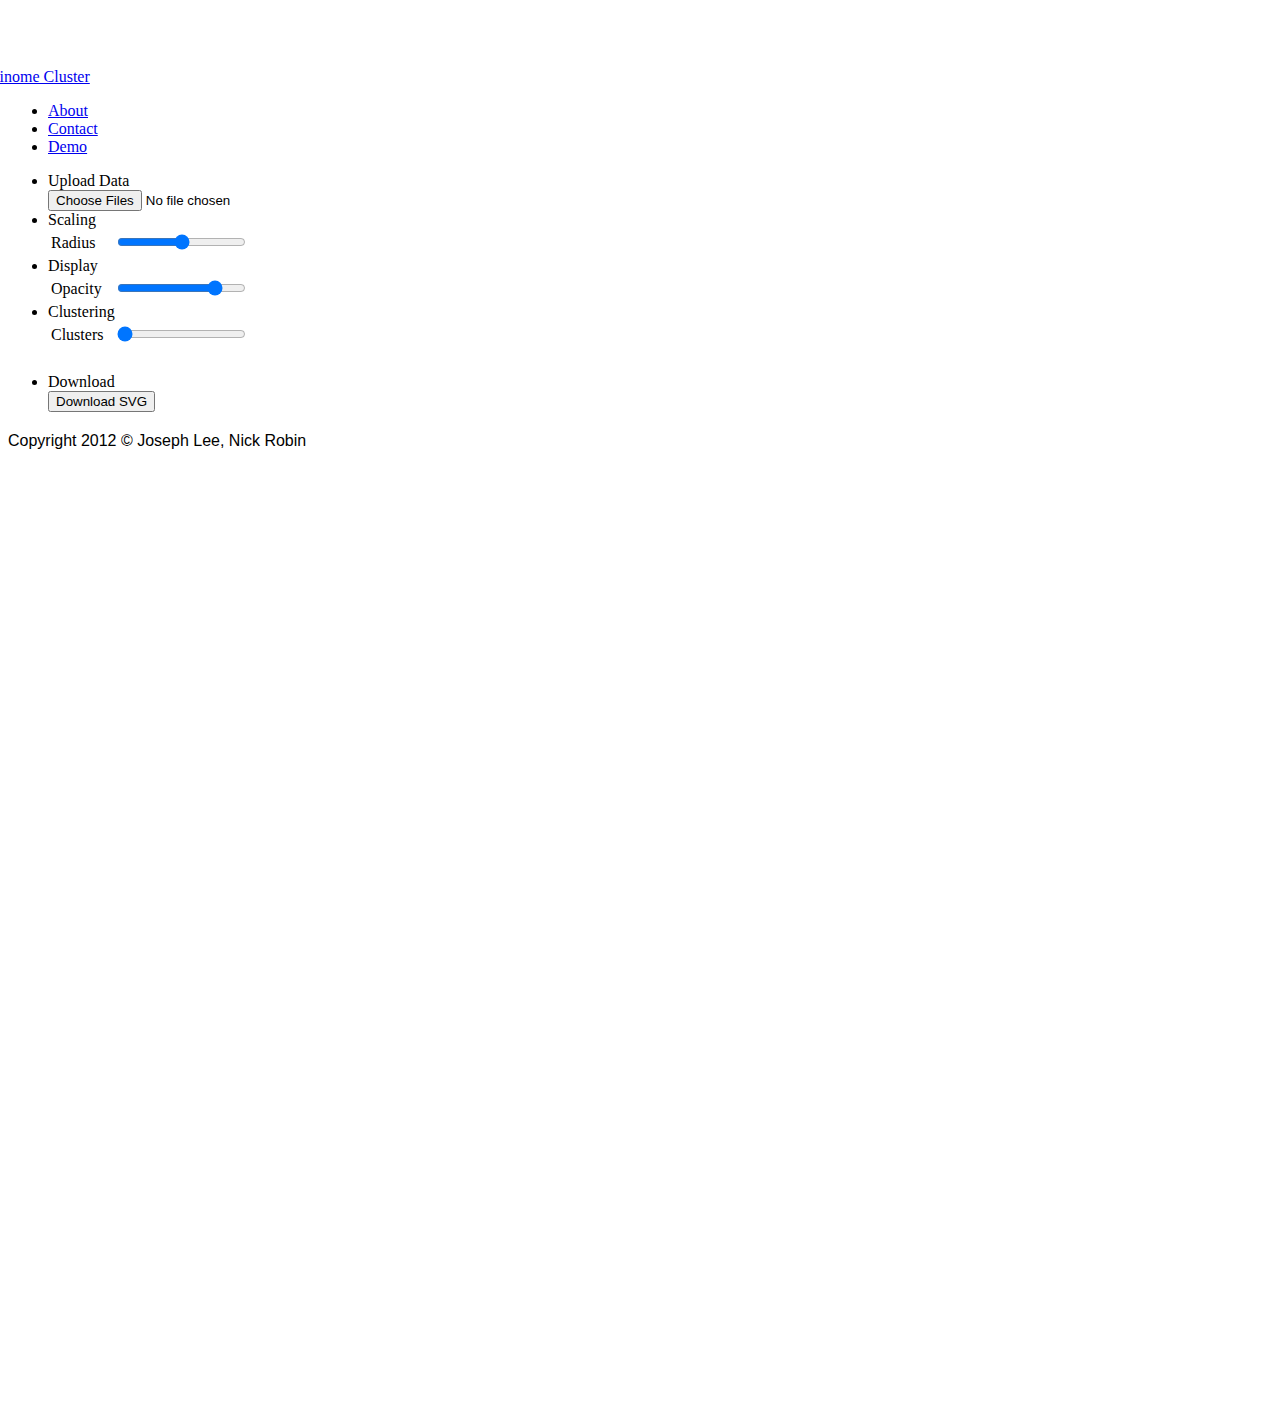
==== index.html @ 7a32d21f "Merge branch 'fix_table'" ====
<!DOCTYPE html>
<html lang="en">

<head>
    <meta charset="utf-8">
    <title>Kinome Cluster</title>

    <!-- linked styles -->
    <link href="bootstrap/css/bootstrap.css" rel="stylesheet" />
    <link href="laktek/colorPicker.css" rel="stylesheet" />
    <link href="css/kinome.css" rel="stylesheet" type="text/css" />
    <link rel="icon" type="image/ico" href="kinome-overlay.ico" />

    <!-- Necessary JS Libraries -->
    <script src="js/jquery-1.7.2.js"></script>
    <script src="js/d3.v2.js"></script>
    <script src="bootstrap/js/bootstrap.min.js"></script>
    <script src="laktek/jquery.colorPicker.js"></script>
    <script src="js/clusterfck.js"></script>
    <script src="js/jquery.sparkline.js"></script>
    <script src="js/FileSaver.js"></script>

</head>

<body>

<!-- Navbar (tbs) -->
<div class="navbar navbar-inverse navbar-fixed-top">
    <div class="navbar-inner">
        <div class="container" style="width: 1065px">
        <a class="btn btn-navbar" data-toggle="collapse" data-target=".nav-collapse">
            <span class="icon-bar"></span>
            <span class="icon-bar"></span>
            <span class="icon-bar"></span>
        </a>
        <a class="brand" href="#" style="margin-left: -20px">Kinome Cluster</a>
            <div class="nav-collapse collapse">
                <ul class="nav">
                    <li><a href="http://code.google.com/p/kinome-overlay">About</a></li>
                    <li><a href="mailto:josephl@cs.pdx.edu,nrobin24@uw.edu">Contact</a></li>
                    <li><a href="#" id="demo">Demo</a></li>
                </ul>
            </div><!--/.nav-collapse -->
        </div>
    </div>
</div>
<!-- end navbar -->

<div class="container" id="control">
    <div class="row">

        <!-- Sidebar -->
        <div class="span3">
            <ul class="nav nav-list">

                <!-- Upload Tab -->
                <li class="nav-header">Upload Data</li>
                    <div id="upload">
                        <input id="csv_file" type="file" accept="text/csv" name="files[]" multiple></input>
                    </div><!-- end upload -->

                <!-- Scaling -->
                <li class="nav-header">Scaling</li>
                    <table class="slideRow">
                        <tr>
                            <td class="nameCell">Radius</td>
                            <td class="slideCell">
                                <input type="range" id="radius" min="0" max="80" value="40" step="5">
                            </td>
                            <td class="labelCell"><label id="radius"></label></td>
                        </tr>
                    </table>

                <!-- Color Picker -->
                <li class="nav-header">Display</li>
                    <!-- opacity -->
                    <table class="slideRow">
                        <tr>
                            <td class="nameCell">
                                Opacity
                            </td>
                            <td class="slideCell">
                                <input type="range" id="opac" min="0" max="1" step="0.1" value="0.8">
                            </td>
                            <td class="labelCell">
                                <label id="opac"></label>
                            </td>
                        </tr>
                    </table>


                <!-- Clustering -->
                <li class="nav-header">Clustering</li>
                    <div id="clustering">
                        <table class="slideRow">
                            <tr>
                                <td class="nameCell">Clusters</td>
                                <td class="slideCell"><input type="range" id="K" min="2" max="20" step="1" value="2"></td>
                                <td class="labelCell"><label id="K"></label></td>
                            </tr>
                        </table>
                        <table id="clusterTable"
                            class="table table-condensed"
                            style="visibility: hidden;">
                            <thead>
                                <th>#</th>
                                <th>Color</th>
                                <th>Mean</th>
                            </thead>
                            <tbody id="clusterTableBody">
                            </tbody>
                        </table>
                    </div><!-- end clustering -->
                <!-- Demo 
                <li class="nav-header">Demo</li>
                    <div id="demo">
                        <button id="demo">siRNA Data</button>
                    </div>
                    -->
                <!-- Download -->
                <li class="nav-header">Download</li>
                    <div class="exportDiv">
                        <button id="download">Download SVG</button><br>
                    </div>
            </ul>

        </div><!-- end span -->

        <!-- Kinome -->
        <div class="span9" style="margin-left: 0px">
            <div id="kinome-bg" style="background-image: url(img/kinome.png);"></div>
            <div id="kinomeDiv">
                <svg id="kinome"
                    xmlns:dc="http://purl.org/dc/elements/1.1/"
                    xmlns:cc="http://creativecommons.org/ns#"
                    xmlns:rdf="http://www.w3.org/1999/02/22-rdf-syntax-ns#"
                    xmlns:svg="http://www.w3.org/2000/svg"
                    xmlns="http://www.w3.org/2000/svg"
                    xmlns:xlink="http://www.w3.org/1999/xlink"
                    version="1.1" width="825" height="975">
                    <!-- replacement placeholder for svg download -->
                    <g id="replace"></g>
                    <g id="kinase_grp"></g>
                    <g class="data" id="grp"></g>
                </svg>
            </div>
        </div><!-- end span/Kinome -->

    </div><!-- end row -->

    <div id="footer" class="row">
        <div class="span9">
            Copyright 2012 &copy; Joseph Lee, Nick Robin
        </div>
    </div>
</div>

    <script src="js/kinome-cluster.js"></script>

</body>

</html>
---- css/kinome.css ----
body {
    padding-top: 60px;
}

/* override container */
div.container {
    width: 1065px;
}

div.span9 {
    position: relative;
    width: 825px;
}

div#kinome-bg {
    width: 825px;
    height: 975px;
    background-size: cover;
    z-index: 1;
    position: absolute;
}

#kinome {
    z-index: 2;
    position: absolute;
    width: 825px;
    height: 975px;
    background-size: cover;
}

table#clusterTable thead tr th {
    text-align: center;
}

table.slideRow {
    width: 220px;
    table-layout: fixed;
}

td.nameCell {
    width: 60px;
    overflow: hidden;
}

.slideRow td.labelCell {
    width: 25px;
    text-align: right;
}

.slideRow td.slideCell {
    width: 135px;
}

#clusterTable tbody tr td {
    margin-left: auto;
    margin-right: auto;
    text-align: center;
}

.colorPicker-picker {
    margin-right: auto;
    margin-left: auto;
}

.pos {
    width: 825px;
    position: relative;
    margin-left: auto;
    margin-right: auto;
}

.slider {
    font-size: 4;
}

#kinomeDiv {
    width: 825px;
}

#colorPickerTable td {
    padding-right: 8px;
}

.label {
    cursor: move;
    font-weight: normal;
}

#red, #green, #blue {
    float: left;
    clear: left;
    width: 200px;
    margin: 5px;
}


.swatch {
    width: 40px;
    height: 40px;
    background-image: none;
    padding: 5px;
}

#footer {
    font-family: sans-serif;
    font-size: 16;
    margin-top: 20px;
    margin-bottom: 20px;
    text-align: left;
}

#red .ui-slider-range { background: #ef2929; }
#red .ui-slider-handle { border-color: #ef2929; }
#green .ui-slider-range { background: #8ae234; }
#green .ui-slider-handle { border-color: #8ae234; }
#blue .ui-slider-range { background: #729fcf; }
#blue .ui-slider-handle { border-color: #729fcf; }
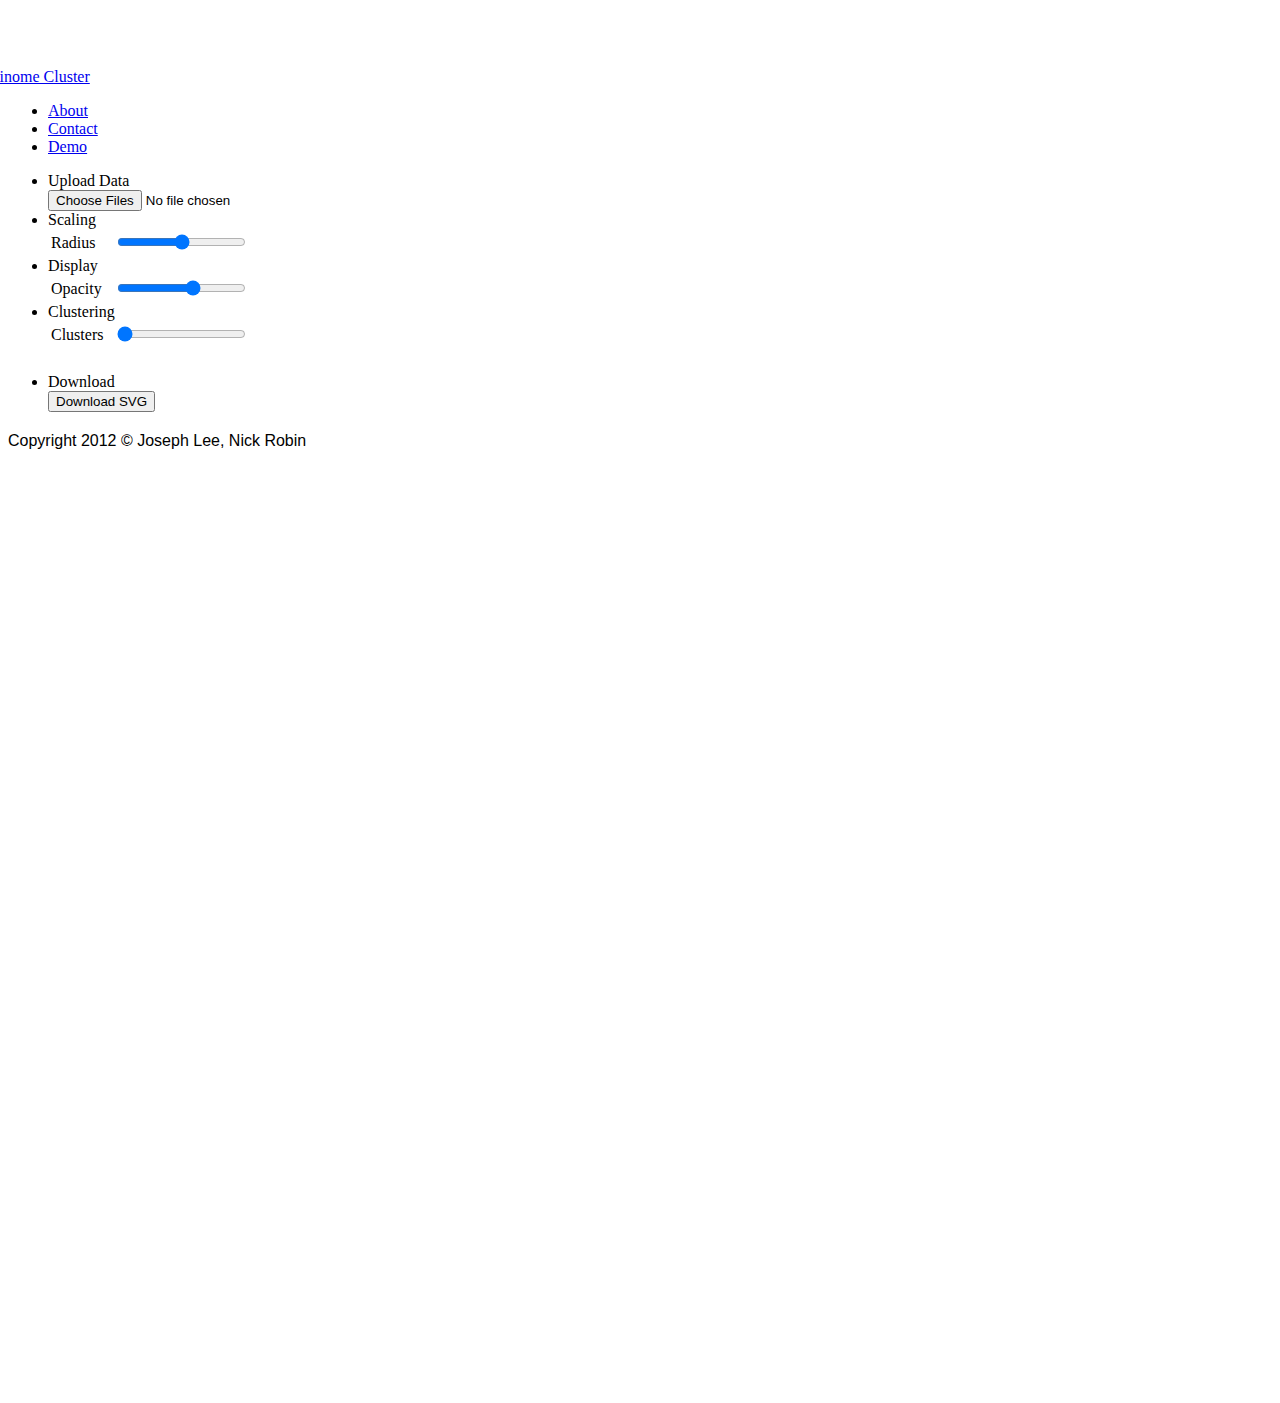
==== commit 93396ff3: "Renamed DOM elements for consistency" ====
--- a/index.html
+++ b/index.html
@@ -13,7 +13,9 @@
 
     <!-- Necessary JS Libraries -->
     <script src="js/jquery-1.7.2.js"></script>
-    <script src="js/d3.v2.js"></script>
+    <script src="js/underscore.js"></script>
+    <script src="js/backbone.js"></script>
+    <script src="js/d3.v3.js"></script>
     <script src="bootstrap/js/bootstrap.min.js"></script>
     <script src="laktek/jquery.colorPicker.js"></script>
     <script src="js/clusterfck.js"></script>
@@ -65,7 +67,7 @@
                         <tr>
                             <td class="nameCell">Radius</td>
                             <td class="slideCell">
-                                <input type="range" id="radius" min="0" max="80" value="40" step="5">
+                                <input type="range" id="radius" min="0" max="40" value="20" step="5">
                             </td>
                             <td class="labelCell"><label id="radius"></label></td>
                         </tr>
@@ -80,7 +82,7 @@
                                 Opacity
                             </td>
                             <td class="slideCell">
-                                <input type="range" id="opac" min="0" max="1" step="0.1" value="0.8">
+                                <input type="range" id="opac" min="0" max="1" step="0.1" value="0.6">
                             </td>
                             <td class="labelCell">
                                 <label id="opac"></label>
@@ -95,7 +97,7 @@
                         <table class="slideRow">
                             <tr>
                                 <td class="nameCell">Clusters</td>
-                                <td class="slideCell"><input type="range" id="K" min="2" max="20" step="1" value="2"></td>
+                                <td class="slideCell"><input type="range" id="K" min="2" max="10" step="1" value="2"></td>
                                 <td class="labelCell"><label id="K"></label></td>
                             </tr>
                         </table>
@@ -140,8 +142,9 @@
                     version="1.1" width="825" height="975">
                     <!-- replacement placeholder for svg download -->
                     <g id="replace"></g>
-                    <g id="kinase_grp"></g>
-                    <g class="data" id="grp"></g>
+                    <g id="static"></g>
+                    <g id="plot"></g>
+                    <g id="label"></g>
                 </svg>
             </div>
         </div><!-- end span/Kinome -->
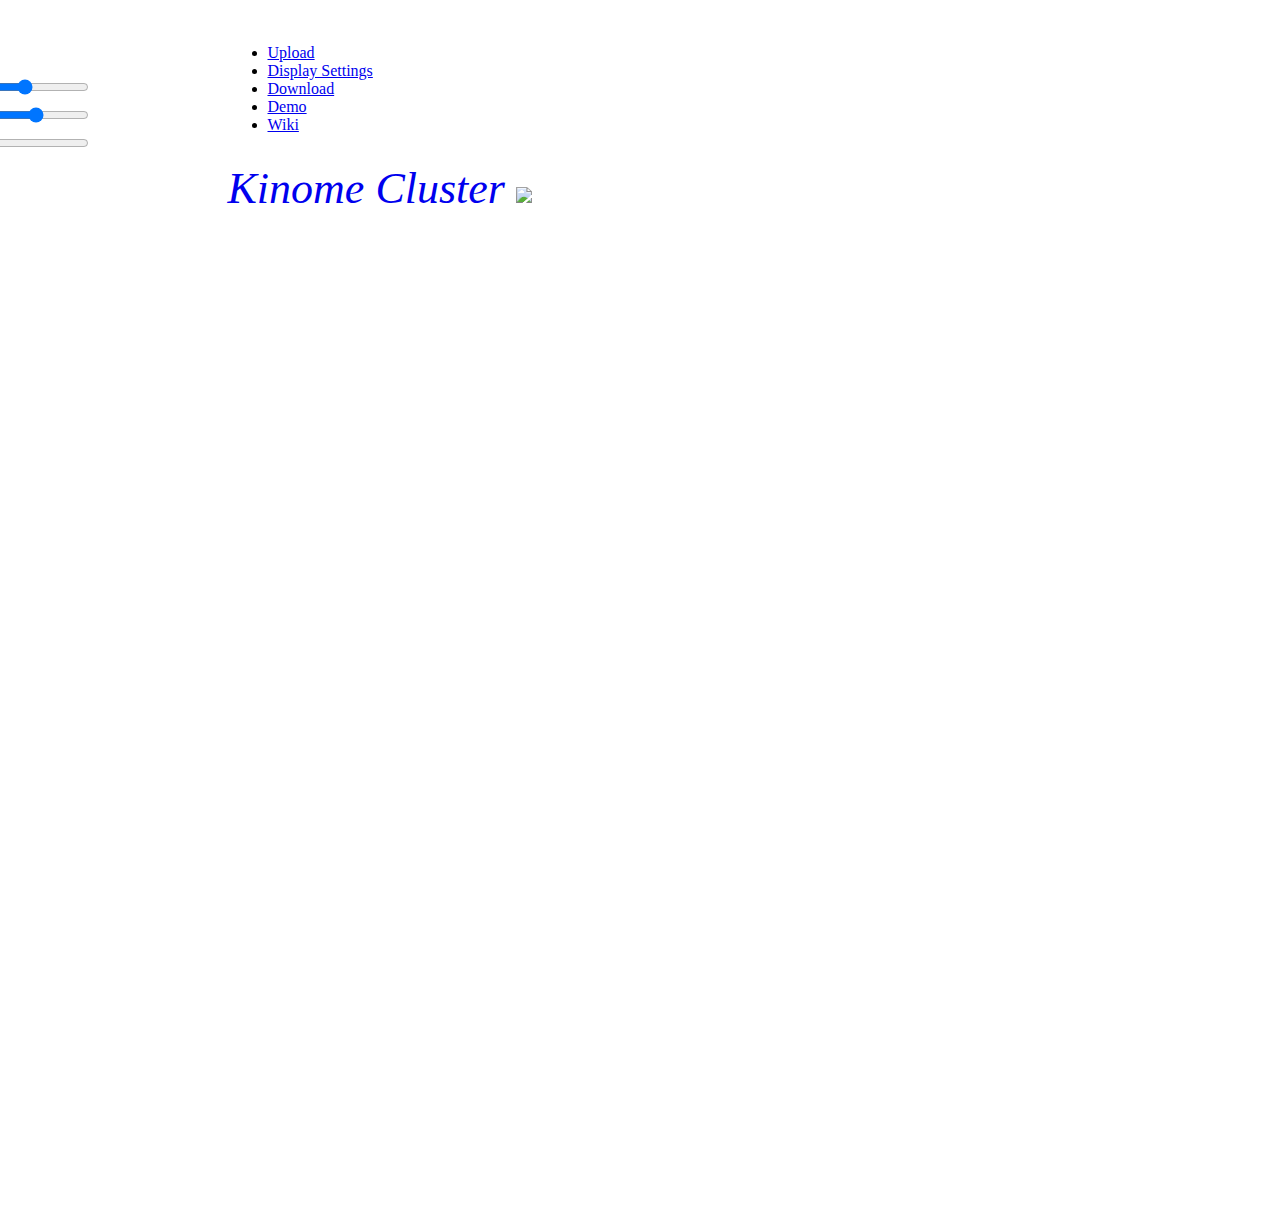
==== commit f32e545e: "Fixed bug with sparkline display" ====
--- a/index.html
+++ b/index.html
@@ -6,157 +6,143 @@
     <title>Kinome Cluster</title>
 
     <!-- linked styles -->
-    <link href="bootstrap/css/bootstrap.css" rel="stylesheet" />
-    <link href="laktek/colorPicker.css" rel="stylesheet" />
+    <link href="css/bootstrap.css" rel="stylesheet" />
     <link href="css/kinome.css" rel="stylesheet" type="text/css" />
     <link rel="icon" type="image/ico" href="kinome-overlay.ico" />
 
     <!-- Necessary JS Libraries -->
-    <script src="js/jquery-1.7.2.js"></script>
-    <script src="js/underscore.js"></script>
-    <script src="js/backbone.js"></script>
-    <script src="js/d3.v3.js"></script>
-    <script src="bootstrap/js/bootstrap.min.js"></script>
-    <script src="laktek/jquery.colorPicker.js"></script>
-    <script src="js/clusterfck.js"></script>
-    <script src="js/jquery.sparkline.js"></script>
-    <script src="js/FileSaver.js"></script>
+    <script src="js/lib/jquery-1.10.2.js"></script>
+    <script src="js/lib/underscore.js"></script>
+    <script src="js/lib/backbone.js"></script>
+    <script src="js/lib/d3.v3.js"></script>
+    <script src="js/lib/bootstrap.js"></script>
+    <script src="js/lib/clusterfck.js"></script>
+    <script src="js/lib/jquery.sparkline.js"></script>
+    <script src="js/lib/FileSaver.js"></script>
 
 </head>
 
 <body>
+<div class="container-narrow">
 
-<!-- Navbar (tbs) -->
-<div class="navbar navbar-inverse navbar-fixed-top">
-    <div class="navbar-inner">
-        <div class="container" style="width: 1065px">
-        <a class="btn btn-navbar" data-toggle="collapse" data-target=".nav-collapse">
-            <span class="icon-bar"></span>
-            <span class="icon-bar"></span>
-            <span class="icon-bar"></span>
-        </a>
-        <a class="brand" href="#" style="margin-left: -20px">Kinome Cluster</a>
-            <div class="nav-collapse collapse">
-                <ul class="nav">
-                    <li><a href="http://code.google.com/p/kinome-overlay">About</a></li>
-                    <li><a href="mailto:josephl@cs.pdx.edu,nrobin24@uw.edu">Contact</a></li>
-                    <li><a href="#" id="demo">Demo</a></li>
-                </ul>
-            </div><!--/.nav-collapse -->
-        </div>
+    <!-- header -->
+    <div class="masthead">
+        <ul class="nav nav-pills pull-right">
+            <li>
+                <a href="javascript:void(0);">
+                    <label id="uploadLabel">Upload
+                        <input type="file" id="csv_file" accept="text/csv"
+                            name="files"/>
+                    </label>
+                </a>
+            </li>
+            <li>
+                <a href="javascript:void(0);" id="settings">Display Settings</a>
+            </li>
+            <li>
+                <a href="javascript:void(0);" id="download">Download</a>
+            </li>
+            <li>
+                <a href="javascript:void(0);" id="demo">Demo</a>
+            </li>
+            <li>
+                <a href="https://github.com/kinobus/kinome-cluster/wiki">Wiki</a>
+            </li>
+        </ul>
+        <h1>
+            <a href="/">Kinome Cluster</a>
+            <a href="http://github.com/kinobus/kinome-cluster">
+                <img src="img/GitHub-Mark-32px.png"/>
+            </a>
+        </h1>
+    </div>
+    <!-- end header -->
+
+
+    <!-- Kinome -->
+    <div id="kinome-bg" style="background-image: url(img/kinome.png);"></div>
+    <div id="kinomeDiv">
+        <svg id="kinome"
+            xmlns:dc="http://purl.org/dc/elements/1.1/"
+            xmlns:cc="http://creativecommons.org/ns#"
+            xmlns:rdf="http://www.w3.org/1999/02/22-rdf-syntax-ns#"
+            xmlns:svg="http://www.w3.org/2000/svg"
+            xmlns="http://www.w3.org/2000/svg"
+            xmlns:xlink="http://www.w3.org/1999/xlink"
+            version="1.1" width="825" height="975">
+            <!-- replacement placeholder for svg download -->
+            <g id="replace"></g>
+            <g id="static"></g>
+            <g id="plot"></g>
+            <g id="label"></g>
+        </svg>
     </div>
 </div>
-<!-- end navbar -->
 
-<div class="container" id="control">
-    <div class="row">
+<!-- Controls -->
+<div class="modal hide fade">
+    <div class="modal-header">
+        <button type="button" class="close" data-dismiss="modal"
+            aria-hidden="true">&times;</button>
+        <h3>Display Settings</h3>
+    </div>
+    <div class="modal-body">
+        <!-- Scaling -->
+        <table class="slideRow" id="radiusRow">
+            <tr>
+                <td class="nameCell">Radius</td>
+                <td class="slideCell">
+                    <input type="range" id="radius" min="0" max="40" value="20" step="5">
+                </td>
+                <td class="labelCell"><label id="radius"></label></td>
+            </tr>
+        </table>
 
-        <!-- Sidebar -->
-        <div class="span3">
-            <ul class="nav nav-list">
+        <!-- opacity -->
+        <table class="slideRow" id="opacityRow">
+            <tr>
+                <td class="nameCell">
+                    Opacity
+                </td>
+                <td class="slideCell">
+                    <input type="range" id="opac" min="0" max="1" step="0.1"
+                        value="0.6">
+                </td>
+                <td class="labelCell">
+                    <label id="opac"></label>
+                </td>
+            </tr>
+        </table>
 
-                <!-- Upload Tab -->
-                <li class="nav-header">Upload Data</li>
-                    <div id="upload">
-                        <input id="csv_file" type="file" accept="text/csv" name="files[]" multiple></input>
-                    </div><!-- end upload -->
+        <!-- Clustering -->
+        <div id="clustering">
+            <table class="slideRow" id="clusterRow">
+                <tr>
+                    <td class="nameCell">Clusters</td>
+                    <td class="slideCell">
+                        <input type="range" id="K" min="2" max="10" step="1"
+                            value="2">
+                    </td>
+                    <td class="labelCell"><label id="K"></label></td>
+                </tr>
+            </table>
+            <h3 id="clusterHeader" style="display: none;">Clusters</h3>
+            <table id="clusterTable"
+                class="table table-condensed"
+                style="visibility: hidden;">
+                <thead>
+                    <th>#</th>
+                    <th>Color</th>
+                    <th>Mean</th>
+                </thead>
+                <tbody id="clusterTableBody">
+                </tbody>
+            </table>
+        </div><!-- end clustering -->
 
-                <!-- Scaling -->
-                <li class="nav-header">Scaling</li>
-                    <table class="slideRow">
-                        <tr>
-                            <td class="nameCell">Radius</td>
-                            <td class="slideCell">
-                                <input type="range" id="radius" min="0" max="40" value="20" step="5">
-                            </td>
-                            <td class="labelCell"><label id="radius"></label></td>
-                        </tr>
-                    </table>
+    </ul>
 
-                <!-- Color Picker -->
-                <li class="nav-header">Display</li>
-                    <!-- opacity -->
-                    <table class="slideRow">
-                        <tr>
-                            <td class="nameCell">
-                                Opacity
-                            </td>
-                            <td class="slideCell">
-                                <input type="range" id="opac" min="0" max="1" step="0.1" value="0.6">
-                            </td>
-                            <td class="labelCell">
-                                <label id="opac"></label>
-                            </td>
-                        </tr>
-                    </table>
-
-
-                <!-- Clustering -->
-                <li class="nav-header">Clustering</li>
-                    <div id="clustering">
-                        <table class="slideRow">
-                            <tr>
-                                <td class="nameCell">Clusters</td>
-                                <td class="slideCell"><input type="range" id="K" min="2" max="10" step="1" value="2"></td>
-                                <td class="labelCell"><label id="K"></label></td>
-                            </tr>
-                        </table>
-                        <table id="clusterTable"
-                            class="table table-condensed"
-                            style="visibility: hidden;">
-                            <thead>
-                                <th>#</th>
-                                <th>Color</th>
-                                <th>Mean</th>
-                            </thead>
-                            <tbody id="clusterTableBody">
-                            </tbody>
-                        </table>
-                    </div><!-- end clustering -->
-                <!-- Demo 
-                <li class="nav-header">Demo</li>
-                    <div id="demo">
-                        <button id="demo">siRNA Data</button>
-                    </div>
-                    -->
-                <!-- Download -->
-                <li class="nav-header">Download</li>
-                    <div class="exportDiv">
-                        <button id="download">Download SVG</button><br>
-                    </div>
-            </ul>
-
-        </div><!-- end span -->
-
-        <!-- Kinome -->
-        <div class="span9" style="margin-left: 0px">
-            <div id="kinome-bg" style="background-image: url(img/kinome.png);"></div>
-            <div id="kinomeDiv">
-                <svg id="kinome"
-                    xmlns:dc="http://purl.org/dc/elements/1.1/"
-                    xmlns:cc="http://creativecommons.org/ns#"
-                    xmlns:rdf="http://www.w3.org/1999/02/22-rdf-syntax-ns#"
-                    xmlns:svg="http://www.w3.org/2000/svg"
-                    xmlns="http://www.w3.org/2000/svg"
-                    xmlns:xlink="http://www.w3.org/1999/xlink"
-                    version="1.1" width="825" height="975">
-                    <!-- replacement placeholder for svg download -->
-                    <g id="replace"></g>
-                    <g id="static"></g>
-                    <g id="plot"></g>
-                    <g id="label"></g>
-                </svg>
-            </div>
-        </div><!-- end span/Kinome -->
-
-    </div><!-- end row -->
-
-    <div id="footer" class="row">
-        <div class="span9">
-            Copyright 2012 &copy; Joseph Lee, Nick Robin
-        </div>
-    </div>
-</div>
+</div><!-- end span -->
 
     <script src="js/kinome-cluster.js"></script>
 
--- a/css/kinome.css
+++ b/css/kinome.css
@@ -1,15 +1,41 @@
 body {
-    padding-top: 60px;
+    padding-top: 20px;
 }
 
 /* override container */
-div.container {
-    width: 1065px;
+.container-narrow {
+    width: 825px;
+    margin: 0 auto;
 }
 
-div.span9 {
+input[type=file] {
+    display: none;
     position: relative;
-    width: 825px;
+}
+
+a > label {
+    line-height: 14px;
+    margin-bottom: 0;
+    cursor: inherit;
+}
+
+.masthead > h1 {
+    font-size: 44px;
+    font-style: italic;
+    font-weight: 300;
+}
+
+.masthead > h1 > a {
+    text-decoration: none;
+}
+
+.modal {
+    width: 360px;
+    margin: -250px 0 0 -180px;
+}
+
+.modal-backdrop, .modal-backdrop.fade.in {
+    opacity: 0.2;
 }
 
 div#kinome-bg {
@@ -33,6 +59,7 @@
 }
 
 table.slideRow {
+    margin: 0 auto;
     width: 220px;
     table-layout: fixed;
 }
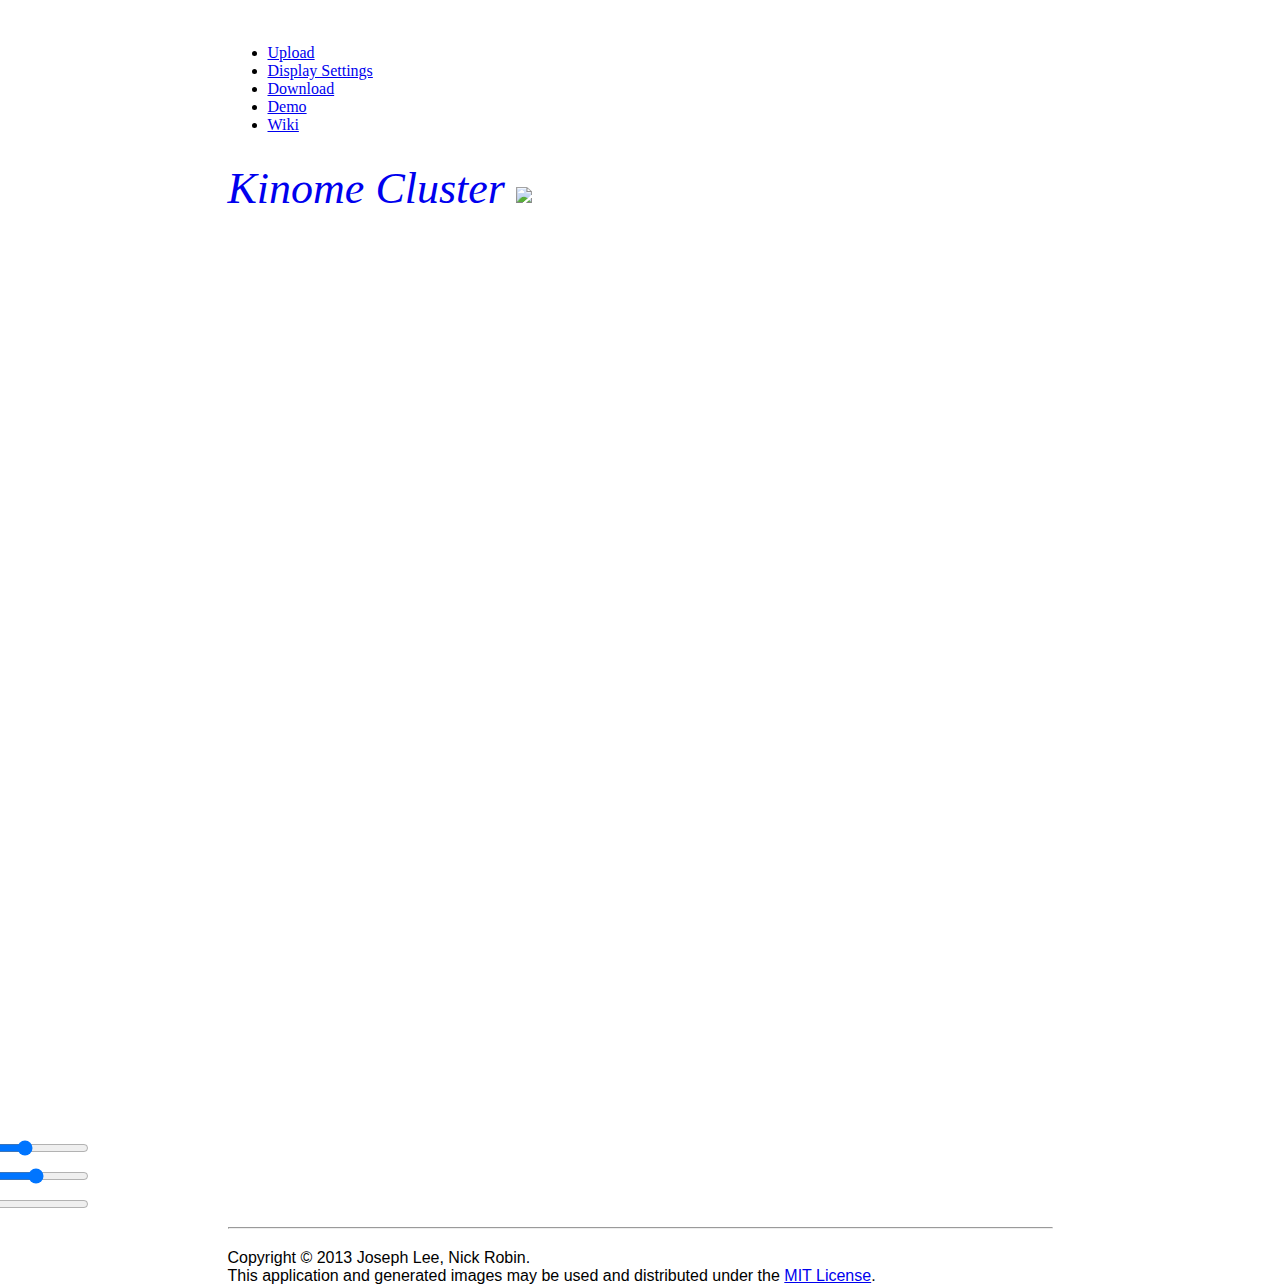
==== commit 33ece500: "Added footer, fixed css" ====
--- a/index.html
+++ b/index.html
@@ -58,25 +58,33 @@
     </div>
     <!-- end header -->
 
+    <div class="row">
+        <!-- Kinome -->
+        <div id="kinome-bg" style="background-image: url(img/kinome.png);"></div>
+        <div id="kinomeDiv">
+            <svg id="kinome"
+                xmlns:dc="http://purl.org/dc/elements/1.1/"
+                xmlns:cc="http://creativecommons.org/ns#"
+                xmlns:rdf="http://www.w3.org/1999/02/22-rdf-syntax-ns#"
+                xmlns:svg="http://www.w3.org/2000/svg"
+                xmlns="http://www.w3.org/2000/svg"
+                xmlns:xlink="http://www.w3.org/1999/xlink"
+                version="1.1" width="825" height="975">
+                <!-- replacement placeholder for svg download -->
+                <g id="replace"></g>
+                <g id="static"></g>
+                <g id="plot"></g>
+                <g id="label"></g>
+            </svg>
+        </div>
+    </div>
+    <hr>
+    <div class="row footer">
+        <p>
+        Copyright &copy; 2013 Joseph Lee, Nick Robin.<br/>
+        This application and generated images may be used and distributed under the <a href="http://opensource.org/licenses/MIT">MIT License</a>.
+    </div>
 
-    <!-- Kinome -->
-    <div id="kinome-bg" style="background-image: url(img/kinome.png);"></div>
-    <div id="kinomeDiv">
-        <svg id="kinome"
-            xmlns:dc="http://purl.org/dc/elements/1.1/"
-            xmlns:cc="http://creativecommons.org/ns#"
-            xmlns:rdf="http://www.w3.org/1999/02/22-rdf-syntax-ns#"
-            xmlns:svg="http://www.w3.org/2000/svg"
-            xmlns="http://www.w3.org/2000/svg"
-            xmlns:xlink="http://www.w3.org/1999/xlink"
-            version="1.1" width="825" height="975">
-            <!-- replacement placeholder for svg download -->
-            <g id="replace"></g>
-            <g id="static"></g>
-            <g id="plot"></g>
-            <g id="label"></g>
-        </svg>
-    </div>
 </div>
 
 <!-- Controls -->
@@ -142,6 +150,7 @@
 
     </ul>
 
+
 </div><!-- end span -->
 
     <script src="js/kinome-cluster.js"></script>
--- a/css/kinome.css
+++ b/css/kinome.css
@@ -1,5 +1,9 @@
 body {
     padding-top: 20px;
+}
+
+row {
+    margin: 0 auto;
 }
 
 /* override container */
@@ -101,6 +105,7 @@
 }
 
 #kinomeDiv {
+    height: 975px;
     width: 825px;
 }
 
@@ -120,19 +125,10 @@
     margin: 5px;
 }
 
-
-.swatch {
-    width: 40px;
-    height: 40px;
-    background-image: none;
-    padding: 5px;
-}
-
-#footer {
+.footer {
     font-family: sans-serif;
     font-size: 16;
-    margin-top: 20px;
-    margin-bottom: 20px;
+    margin: 20px 0;
     text-align: left;
 }
 
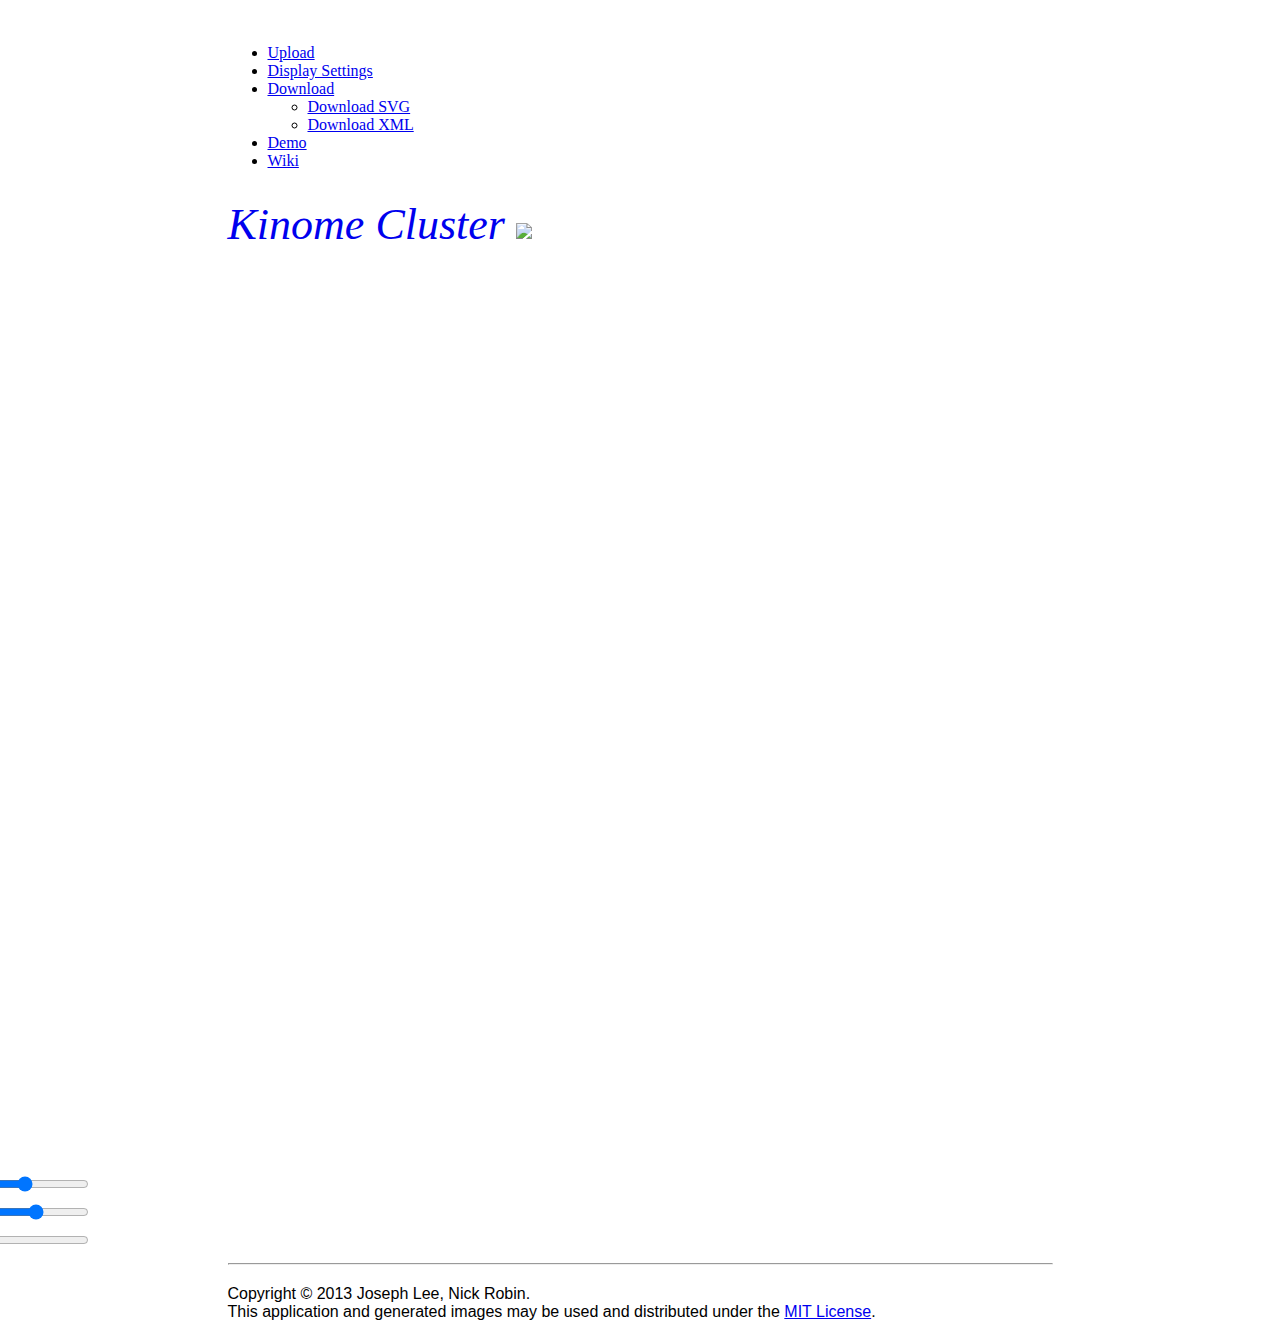
==== commit 5dd3d5dd: "Download dropdown for SVG or XML" ====
--- a/index.html
+++ b/index.html
@@ -19,6 +19,7 @@
     <script src="js/lib/clusterfck.js"></script>
     <script src="js/lib/jquery.sparkline.js"></script>
     <script src="js/lib/FileSaver.js"></script>
+    <script src="js/lib/json2xml.js"></script>
 
 </head>
 
@@ -39,8 +40,20 @@
             <li>
                 <a href="javascript:void(0);" id="settings">Display Settings</a>
             </li>
-            <li>
-                <a href="javascript:void(0);" id="download">Download</a>
+            <li class="dropdown">
+                <a class="dropdown-toggle" href="#" data-toggle="dropdown">
+                    Download<b class="caret"></b>
+                </a>
+                <ul class="dropdown-menu">
+                    <li>
+                        <a href="javascript:void(0);" id="downloadSVG">
+                            Download SVG</a>
+                    </li>
+                    <li>
+                        <a href="javascript:void(0);" id="downloadXML">
+                            Download XML</a>
+                    </li>
+                </ul>
             </li>
             <li>
                 <a href="javascript:void(0);" id="demo">Demo</a>
